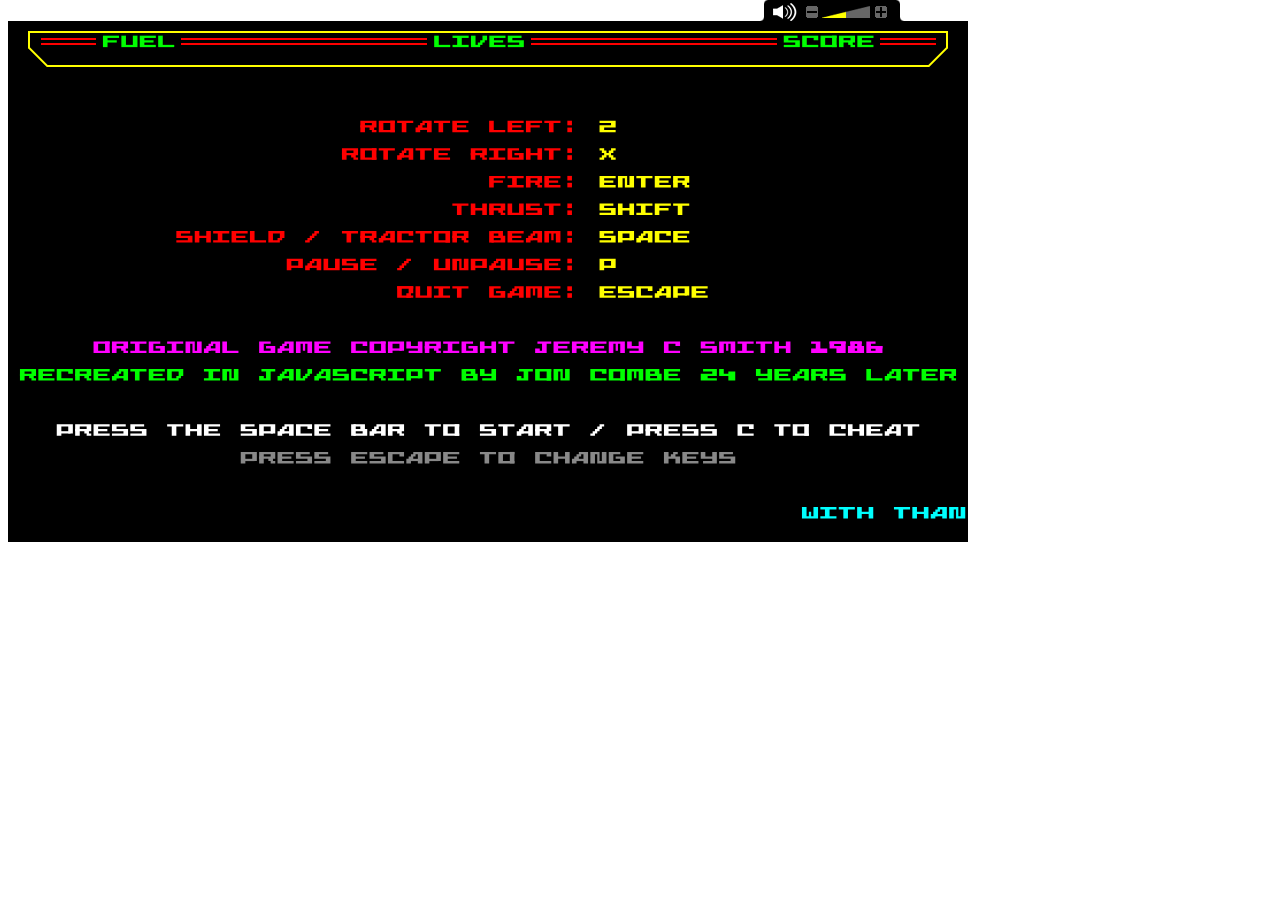
==== public/thrust/index.html @ c2f235f5 "thrust-port" ====
<!DOCTYPE html>
<html lang="en">
  <head>
    <meta charset="UTF-8" />
    <meta http-equiv="X-UA-Compatible" content="IE=edge" />
    <meta name="viewport" content="width=device-width, initial-scale=1.0" />
    <title>Thrust</title>
    <link rel="stylesheet" href="thrust.css" type="text/css" />
  </head>
  <body>
    <div style="margin-top: 21px; width: 960px">
      <div id="volumecontrol">
        <div class="mute_off" onclick="oSound.ToggleMute(this)">&nbsp;</div>
        <div class="volume_down" onclick="oSound.VolumeDown()">&nbsp;</div>
        <div id="volume">&nbsp;</div>
        <div class="volume_up" onclick="oSound.VolumeUp()">&nbsp;</div>
      </div>
      <div id="thrust">
        <div class="thrust_level">
          <canvas id="thrust_fuel" width="150" height="12"></canvas>
          <canvas id="thrust_countdown_1" width="40" height="12"></canvas>
          <canvas id="thrust_lives" width="90" height="12"></canvas>
          <canvas id="thrust_countdown_2" width="40" height="12"></canvas>
          <canvas id="thrust_score" width="200" height="12"></canvas>
        </div>
        <canvas id="thrust_arena" width="960" height="470"></canvas>
      </div>
      <div id="thrust_cheat">
        Level:<select
          id="thrust_level"
          onchange="Cheat('level', this.value, event)"
        >
          <option value="0">Jump to...</option>
          <option value="1">&nbsp;1</option>
          <option value="2">&nbsp;2</option>
          <option value="3">&nbsp;3</option>
          <option value="4">&nbsp;4</option>
          <option value="5">&nbsp;5</option>
          <option value="6">&nbsp;6</option>
          <option value="7">&nbsp;7 (reverse gravity)</option>
          <option value="8">&nbsp;8</option>
          <option value="9">&nbsp;9</option>
          <option value="10">10</option>
          <option value="11">11</option>
          <option value="12">12</option>
          <option value="13">13 (normal gravity, invisble landscape)</option>
          <option value="14">14</option>
          <option value="15">15</option>
          <option value="16">16</option>
          <option value="17">17</option>
          <option value="18">18</option>
          <option value="19">19 (reverse gravity, invisble landscape)</option>
          <option value="20">20</option>
          <option value="21">21</option>
          <option value="22">22</option>
          <option value="23">23</option>
          <option value="24">24</option>
        </select>
        &nbsp; &nbsp; Tracers:<input
          type="checkbox"
          onclick="Cheat('tracers', this)"
          id="thrust_tracers"
        />
        &nbsp; &nbsp; Unlimited Fuel:<input
          type="checkbox"
          onclick="Cheat('fuel', this)"
          id="thrust_unlimfuel"
        />
        &nbsp; &nbsp; Unlimited Lives:<input
          type="checkbox"
          onclick="Cheat('lives', this)"
          id="thrust_unlimlives"
        />
      </div>
    </div>
    <script type="text/javascript" src="jquery.js"></script>
    <script type="text/javascript" src="excanvas.js"></script>
    <script type="text/javascript" src="jookie.js"></script>
    <script type="text/javascript" src="classArena.js"></script>
    <script type="text/javascript" src="classBlackHole.js"></script>
    <script type="text/javascript" src="classBullet.js"></script>
    <script type="text/javascript" src="classDoor.js"></script>
    <script type="text/javascript" src="classEnemy.js"></script>
    <script type="text/javascript" src="classExplosion.js"></script>
    <script type="text/javascript" src="classFuelTank.js"></script>
    <script type="text/javascript" src="classGame.js"></script>
    <script type="text/javascript" src="classPod.js"></script>
    <script type="text/javascript" src="classReactor.js"></script>
    <script type="text/javascript" src="classShip.js"></script>
    <script type="text/javascript" src="classSound.js"></script>
    <script type="text/javascript" src="classText.js"></script>
    <script type="text/javascript" src="thrust.js"></script>
  </body>
</html>
---- public/thrust/thrust.css ----
/* thrust */
#thrust { background: #000; height: 521px; position: relative;  }
div.thrust_level { background: #000 url(./images/bg.gif) no-repeat 0 0; height: 51px; overflow: hidden; }
#thrust_cheat { background: #333; color: #ccc; display: none; font-family: courier, monospace; font-size: 11px; line-height: 23px; padding: 7px 20px 10px; position: relative; text-align: center; }
#thrust_cheat input { line-height: 23px; margin-top: -1px; vertical-align: middle;  }
#thrust_cheat select { border: 0; background: #aaa; color: #111; font-family: courier, monospace; font-size: 11px; letter-spacing: -1px;  }
#thrust_fuel { background: #000; border: 0; clear: both; margin: 0; position: absolute; left: 94px; top: 30px; }
#thrust_lives { background: #000; border: 0; margin: 0; position: absolute; left: 426px; top: 30px; }
#thrust_score { background: #000; border: 0; margin: 0; position: absolute; right: 93px; top: 30px; }
#thrust_countdown_1 { background: #000; border: 0; margin: 0; position: absolute; left: 276px; top: 30px; }
#thrust_countdown_2 { background: #000; border: 0; margin: 0; position: absolute; left: 626px; top: 30px; }
#thrust_arena { background: #000; border: 0; margin: 0; position: absolute; left: 0; top: 51px; }
#volumecontrol { background: #000 url(./images/volume.gif) no-repeat 0 0; position: relative; height: 21px; margin: -21px 0 0 752px; overflow: hidden; width: 144px; user-select: none; }
#volume { background: #000 url(./images/volume.gif) no-repeat 0 -36px; height: 12px; left: 62px; overflow: hidden; position: absolute; top: 6px; width: 48px; }
div.mute_off { background: #000 url(./images/volume.gif) no-repeat -144px 0; cursor: pointer; position: absolute; height: 18px; left: 13px; overflow: hidden; top: 3px; width: 24px; }
div.mute_on { background: #000 url(./images/volume.gif) no-repeat -168px 0; cursor: pointer; position: absolute; height: 18px; left: 13px; overflow: hidden; top: 3px; width: 24px; }
div.volume_down { background: #000 url(./images/volume.gif) no-repeat -192px 0; cursor: pointer; position: absolute; height: 12px; left: 46px; overflow: hidden; top: 6px; width: 12px; }
div.volume_down:hover { background: #000 url(./images/volume.gif) no-repeat -204px 0; }
div.volume_up { background: #000 url(./images/volume.gif) no-repeat -192px -12px; cursor: pointer; position: absolute; height: 12px; left: 115px; overflow: hidden; top: 6px; width: 12px; }
div.volume_up:hover { background: #000 url(./images/volume.gif) no-repeat -204px -12px; }
#thrust_ie { background: #dfeaf1; border-bottom: 20px solid #fff !important; color: #444; font-size: 12px; line-height: 21px; margin-bottom: 10px; padding: 16px 40px; }
#thrust_ie h1 { border-bottom: none; color: #555; margin-bottom: 4px; }
#thrust_sn { background-image: none; padding: 0; margin: 10px 180px 3px 0; text-align: center; }
#thrust_sn a { color: #900; margin-left: 2px; text-decoration: none; }
#thrust_sn span { margin-left: 14px; }
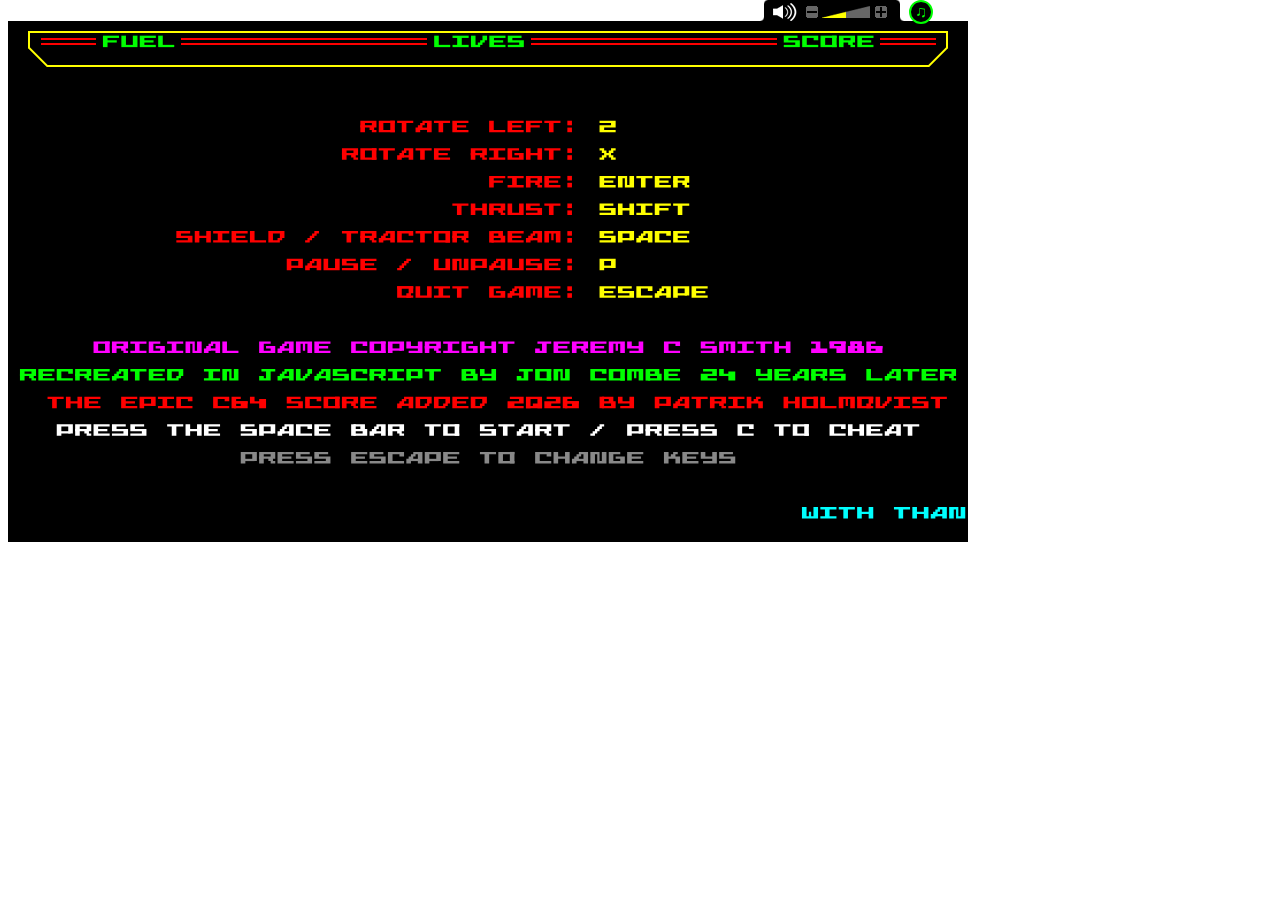
==== commit 716a3f61: "with music" ====
--- a/public/thrust/index.html
+++ b/public/thrust/index.html
@@ -16,6 +16,7 @@
         <div class="volume_up" onclick="oSound.VolumeUp()">&nbsp;</div>
       </div>
       <div id="thrust">
+        <div id="music_toggle" onclick="oSound.ToggleMusic()">♫</div>
         <div class="thrust_level">
           <canvas id="thrust_fuel" width="150" height="12"></canvas>
           <canvas id="thrust_countdown_1" width="40" height="12"></canvas>
--- a/public/thrust/thrust.css
+++ b/public/thrust/thrust.css
@@ -10,6 +10,7 @@
 #thrust_countdown_1 { background: #000; border: 0; margin: 0; position: absolute; left: 276px; top: 30px; }
 #thrust_countdown_2 { background: #000; border: 0; margin: 0; position: absolute; left: 626px; top: 30px; }
 #thrust_arena { background: #000; border: 0; margin: 0; position: absolute; left: 0; top: 51px; }
+
 #volumecontrol { background: #000 url(./images/volume.gif) no-repeat 0 0; position: relative; height: 21px; margin: -21px 0 0 752px; overflow: hidden; width: 144px; user-select: none; }
 #volume { background: #000 url(./images/volume.gif) no-repeat 0 -36px; height: 12px; left: 62px; overflow: hidden; position: absolute; top: 6px; width: 48px; }
 div.mute_off { background: #000 url(./images/volume.gif) no-repeat -144px 0; cursor: pointer; position: absolute; height: 18px; left: 13px; overflow: hidden; top: 3px; width: 24px; }
@@ -18,8 +19,45 @@
 div.volume_down:hover { background: #000 url(./images/volume.gif) no-repeat -204px 0; }
 div.volume_up { background: #000 url(./images/volume.gif) no-repeat -192px -12px; cursor: pointer; position: absolute; height: 12px; left: 115px; overflow: hidden; top: 6px; width: 12px; }
 div.volume_up:hover { background: #000 url(./images/volume.gif) no-repeat -204px -12px; }
+
 #thrust_ie { background: #dfeaf1; border-bottom: 20px solid #fff !important; color: #444; font-size: 12px; line-height: 21px; margin-bottom: 10px; padding: 16px 40px; }
 #thrust_ie h1 { border-bottom: none; color: #555; margin-bottom: 4px; }
 #thrust_sn { background-image: none; padding: 0; margin: 10px 180px 3px 0; text-align: center; }
 #thrust_sn a { color: #900; margin-left: 2px; text-decoration: none; }
-#thrust_sn span { margin-left: 14px; }+#thrust_sn span { margin-left: 14px; }
+
+
+#music_toggle {
+    position: absolute;
+    top: -21px;  /* Adjusted for larger size */
+    right: 35px;
+    width: 24px; /* Doubled size */
+    height: 24px; 
+    border-radius: 50%;
+    border: 2px solid #0f0;
+    color: #0f0; /* Note color */
+    font-family: Arial, sans-serif;
+    font-size: 16px; /* Note size */
+    line-height: 20px; /* Centers the note vertically */
+    text-align: center; /* Centers the note horizontally */
+    box-sizing: border-box;
+    background-color: #000; /* Solid background to block elements behind it */
+    cursor: pointer;
+    z-index: 100;
+  }
+  
+  #music_toggle.muted {
+    border-color: #050;
+    color: #050;
+  }
+  
+  #music_toggle.muted::after {
+    content: '';
+    position: absolute;
+    top: 9px; /* Centered diagonally for the 24px box */
+    left: -2px;
+    width: 24px;
+    height: 2px;
+    background-color: #050;
+    transform: rotate(45deg);
+  }
